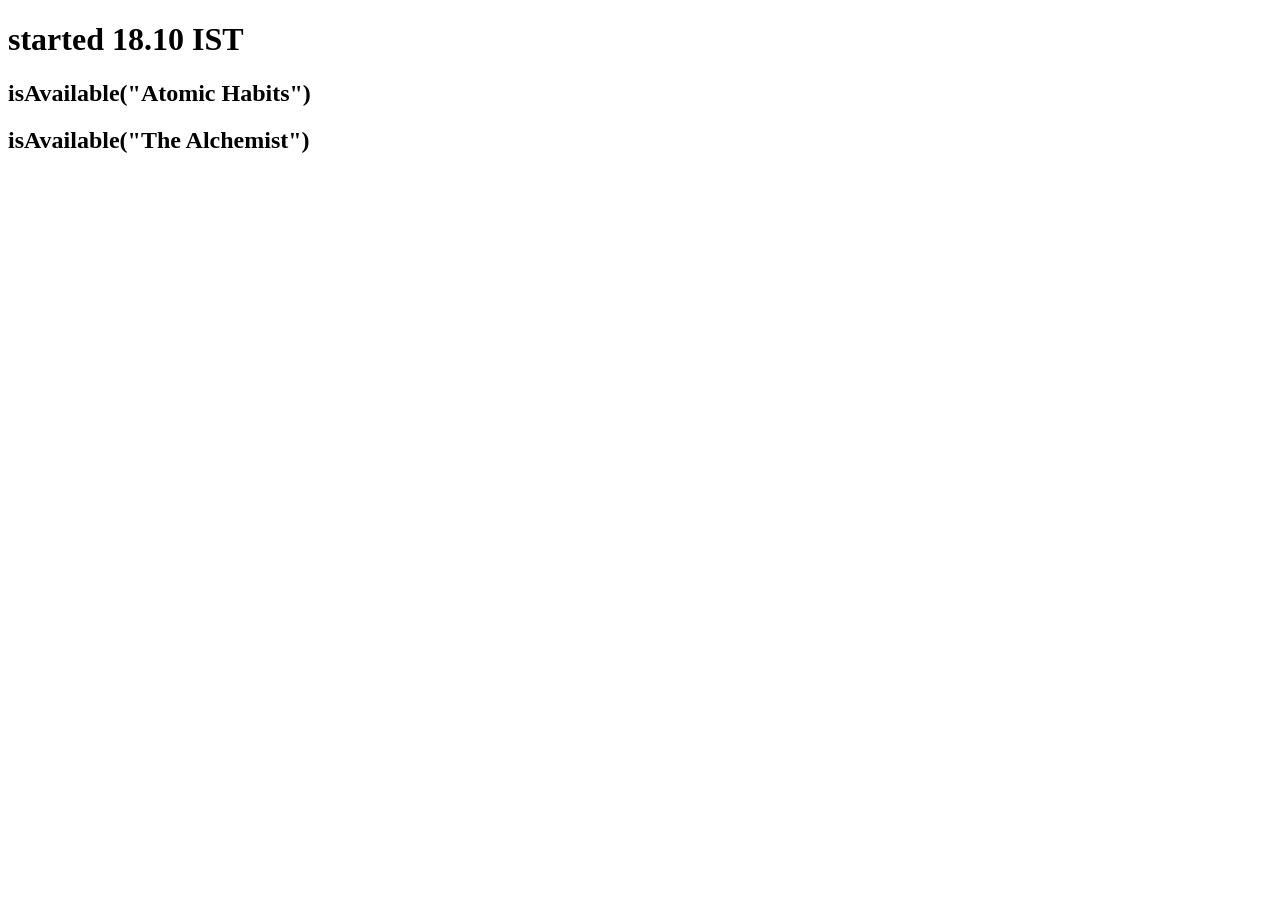
==== index.html @ 2f7c4c21 "initial commit" ====
<!DOCTYPE html>
<html lang="en">
<head>
    <meta charset="UTF-8">
    <meta name="viewport" content="width=device-width, initial-scale=1.0">
    <title>Document</title>
</head>
<body>
    <h1>started 18.10 IST</h1>
    <h2>isAvailable("Atomic Habits")</h2>
    <h2>
        isAvailable("The Alchemist")
    </h2>
</body>
<script src="Script.js">
    
</script>
</html>
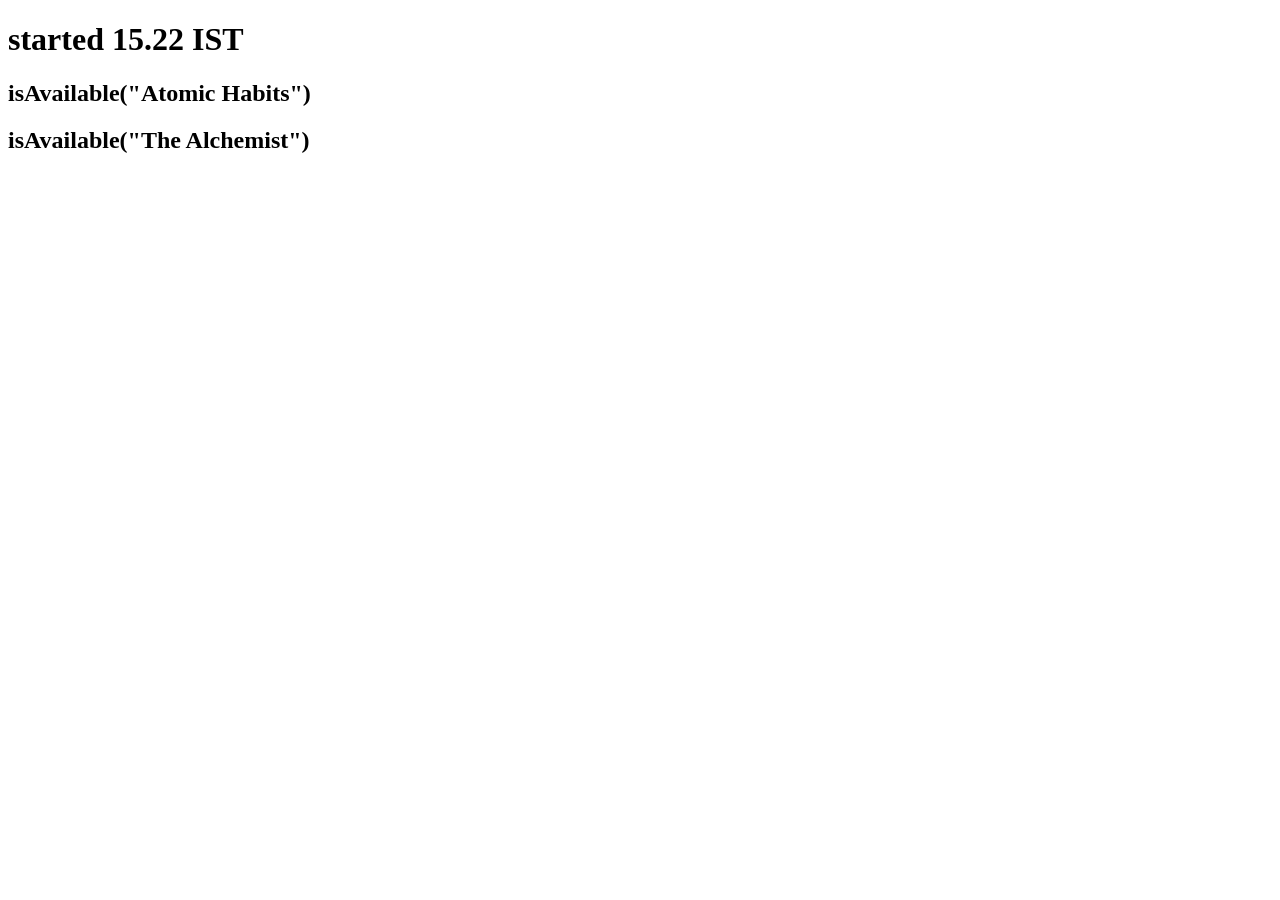
==== commit 1f33a615: "1" ====
--- a/index.html
+++ b/index.html
@@ -6,13 +6,13 @@
     <title>Document</title>
 </head>
 <body>
-    <h1>started 18.10 IST</h1>
+    <h1>started 15.22 IST</h1>
     <h2>isAvailable("Atomic Habits")</h2>
     <h2>
         isAvailable("The Alchemist")
     </h2>
 </body>
-<script src="Script.js">
+<script src="script.js">
     
 </script>
 </html>
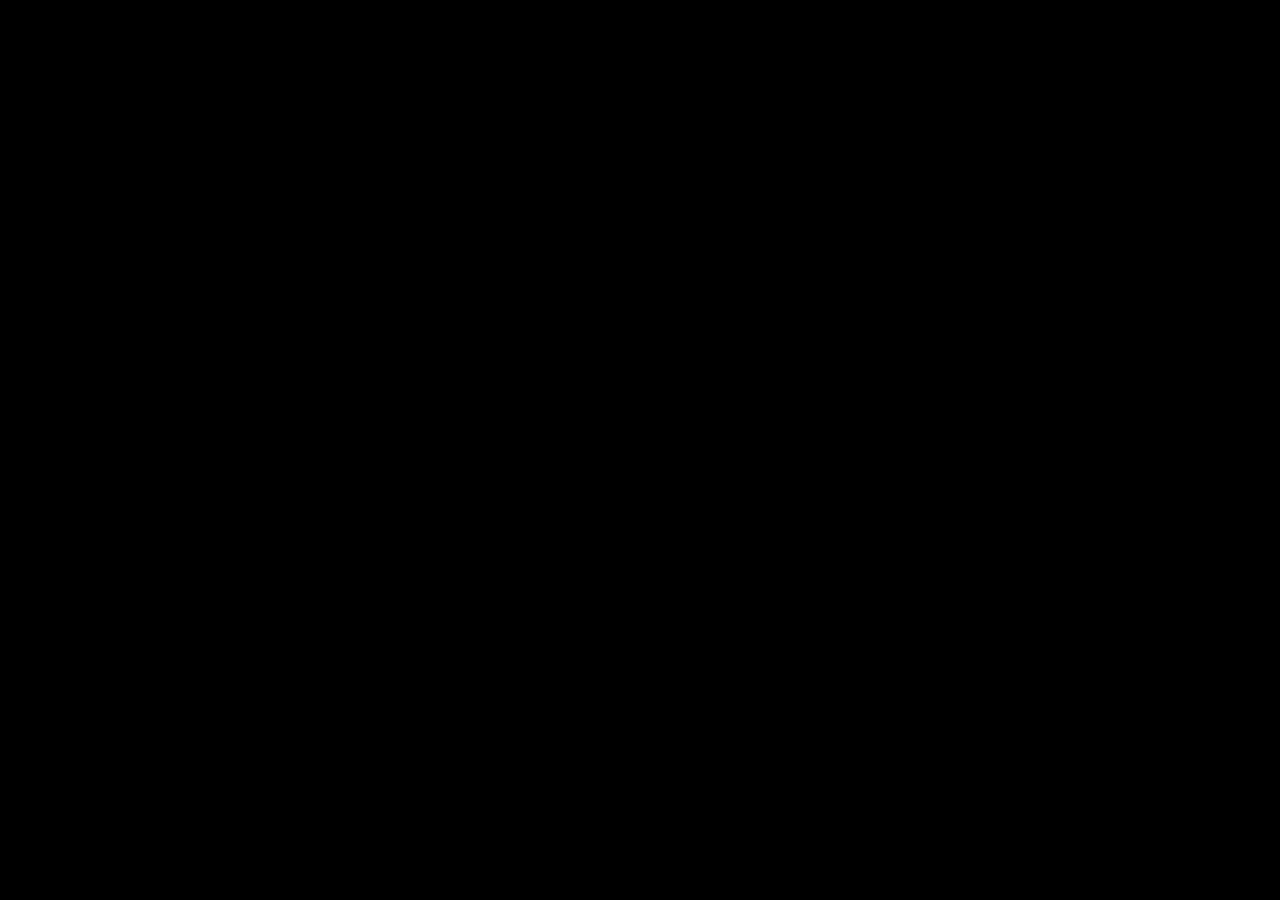
==== commit 75094954: "parking lot functionality" ====
--- a/index.html
+++ b/index.html
@@ -5,12 +5,42 @@
     <meta name="viewport" content="width=device-width, initial-scale=1.0">
     <title>Document</title>
 </head>
-<body>
-    <h1>started 15.22 IST</h1>
-    <h2>isAvailable("Atomic Habits")</h2>
-    <h2>
-        isAvailable("The Alchemist")
-    </h2>
+<body bgcolor="black">
+    <p>
+        You are managing a parking lot with a fixed number of slots.
+Each slot can be empty or occupied by a vehicle.
+
+Your tasks:
+
+1. parkVehicle(vehicleNumber)
+   - find the first available slot
+   - park the vehicle there
+   - return "Vehicle {vehicleNumber} parked at slot {slotNumber}"
+   - if lot is full → return "Parking lot is full"
+   - if vehicle is already parked → return "Vehicle already parked at slot {slotNumber}"
+
+2. removeVehicle(vehicleNumber)
+   - find the vehicle and free its slot
+   - return "Vehicle {vehicleNumber} removed from slot {slotNumber}"
+   - if vehicle not found → return "Vehicle not found"
+
+3. searchVehicle(vehicleNumber)
+   - return "Vehicle {vehicleNumber} found at slot {slotNumber}"
+   - if not found → return "Vehicle not found"
+
+4. getStatus()
+   - print all slots
+   - show slot number, status (Occupied/Empty), vehicle number if occupied
+
+5. availableSlots()
+   - return count AND list of available slot numbers
+
+6. relocateVehicle(vehicleNumber, newSlot)
+   - move vehicle to a specific slot
+   - if new slot is occupied → "Slot {newSlot} is already occupied"
+   - if vehicle not found → "Vehicle not found"
+   - if slot doesn't exist → "Invalid slot"
+    </p>
 </body>
 <script src="script.js">
     
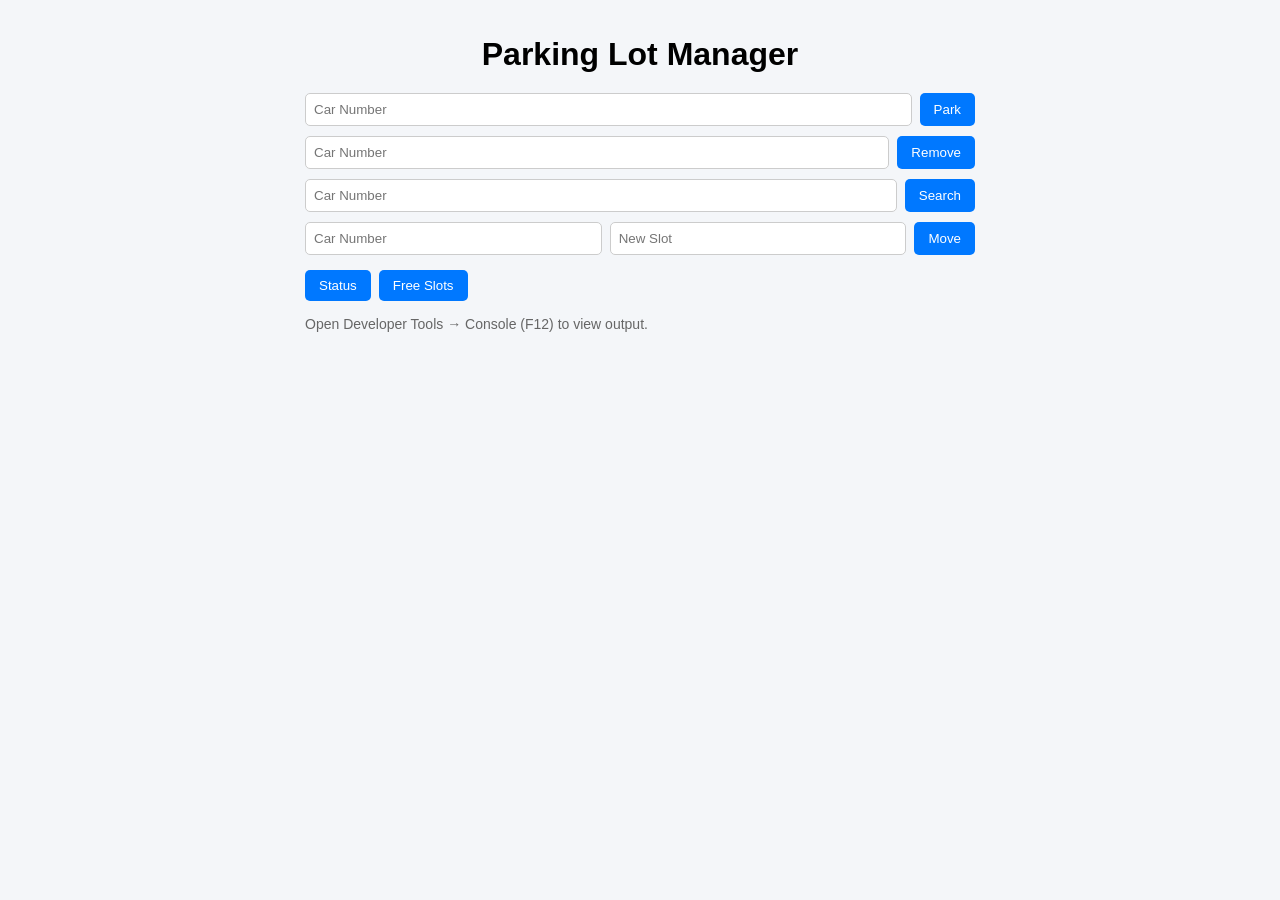
==== commit 724109bd: "update index.html layout and styles; implement relocateCar function in script.js" ====
--- a/index.html
+++ b/index.html
@@ -1,48 +1,111 @@
 <!DOCTYPE html>
 <html lang="en">
 <head>
-    <meta charset="UTF-8">
-    <meta name="viewport" content="width=device-width, initial-scale=1.0">
-    <title>Document</title>
+<meta charset="UTF-8">
+<meta name="viewport" content="width=device-width, initial-scale=1.0">
+<title>Parking Lot Manager</title>
+
+<style>
+    *{
+        box-sizing:border-box;
+    }
+
+    body{
+        font-family:Arial, sans-serif;
+        background:#f4f6f9;
+        max-width:700px;
+        margin:auto;
+        padding:15px;
+    }
+
+    h1{
+        text-align:center;
+        margin-bottom:20px;
+    }
+
+    .row{
+        display:flex;
+        gap:8px;
+        margin-bottom:10px;
+    }
+
+    input{
+        flex:1;
+        padding:8px;
+        border:1px solid #ccc;
+        border-radius:5px;
+    }
+
+    button{
+        padding:8px 14px;
+        border:none;
+        border-radius:5px;
+        background:#0078ff;
+        color:white;
+        cursor:pointer;
+        white-space:nowrap;
+    }
+
+    button:hover{
+        background:#005fd1;
+    }
+
+    .utilities{
+        display:flex;
+        gap:8px;
+        margin-top:15px;
+    }
+
+    .note{
+        margin-top:15px;
+        color:#666;
+        font-size:14px;
+    }
+</style>
 </head>
-<body bgcolor="black">
-    <p>
-        You are managing a parking lot with a fixed number of slots.
-Each slot can be empty or occupied by a vehicle.
 
-Your tasks:
+<body>
 
-1. parkVehicle(vehicleNumber)
-   - find the first available slot
-   - park the vehicle there
-   - return "Vehicle {vehicleNumber} parked at slot {slotNumber}"
-   - if lot is full → return "Parking lot is full"
-   - if vehicle is already parked → return "Vehicle already parked at slot {slotNumber}"
+<h1>Parking Lot Manager</h1>
 
-2. removeVehicle(vehicleNumber)
-   - find the vehicle and free its slot
-   - return "Vehicle {vehicleNumber} removed from slot {slotNumber}"
-   - if vehicle not found → return "Vehicle not found"
+<form class="row"
+onsubmit="console.log(parkCar(Number(document.getElementById('parkCarNumber').value))); return false;">
+    <input type="number" id="parkCarNumber" placeholder="Car Number">
+    <button type="submit">Park</button>
+</form>
 
-3. searchVehicle(vehicleNumber)
-   - return "Vehicle {vehicleNumber} found at slot {slotNumber}"
-   - if not found → return "Vehicle not found"
+<form class="row"
+onsubmit="console.log(removeCar(Number(document.getElementById('removeCarNumber').value))); return false;">
+    <input type="number" id="removeCarNumber" placeholder="Car Number">
+    <button type="submit">Remove</button>
+</form>
 
-4. getStatus()
-   - print all slots
-   - show slot number, status (Occupied/Empty), vehicle number if occupied
+<form class="row"
+onsubmit="console.log(searchCar(Number(document.getElementById('searchCarNumber').value))); return false;">
+    <input type="number" id="searchCarNumber" placeholder="Car Number">
+    <button type="submit">Search</button>
+</form>
 
-5. availableSlots()
-   - return count AND list of available slot numbers
+<form class="row"
+onsubmit="console.log(relocateCar(
+Number(document.getElementById('relocateCarNumber').value),
+Number(document.getElementById('newSlotNumber').value)
+)); return false;">
+    <input type="number" id="relocateCarNumber" placeholder="Car Number">
+    <input type="number" id="newSlotNumber" placeholder="New Slot">
+    <button type="submit">Move</button>
+</form>
 
-6. relocateVehicle(vehicleNumber, newSlot)
-   - move vehicle to a specific slot
-   - if new slot is occupied → "Slot {newSlot} is already occupied"
-   - if vehicle not found → "Vehicle not found"
-   - if slot doesn't exist → "Invalid slot"
-    </p>
+<div class="utilities">
+    <button onclick="getStatus()">Status</button>
+    <button onclick="availableSlots()">Free Slots</button>
+</div>
+
+<div class="note">
+    Open Developer Tools → Console (F12) to view output.
+</div>
+
+<script src="script.js"></script>
+
 </body>
-<script src="script.js">
-    
-</script>
 </html>
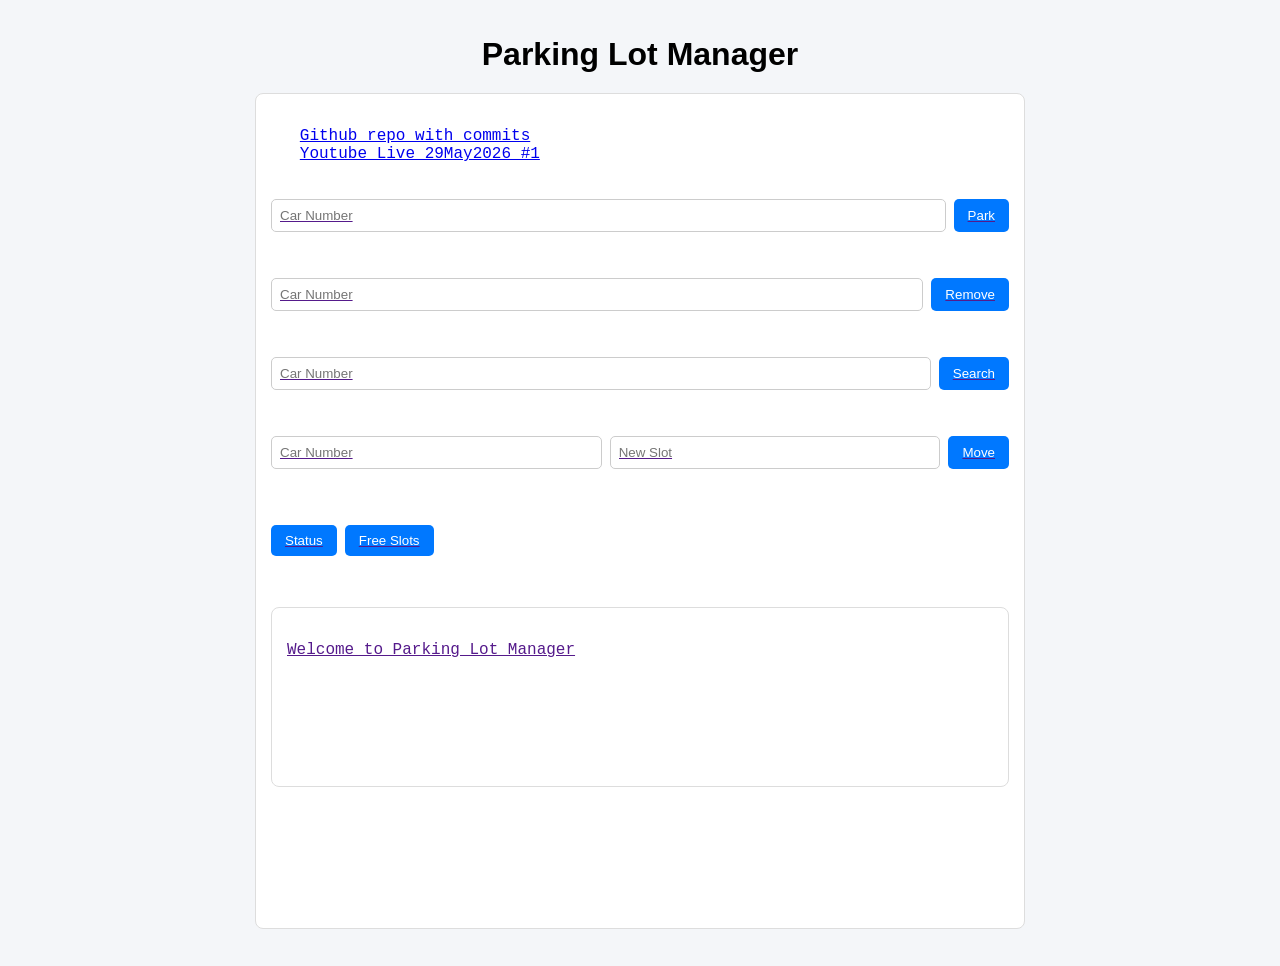
==== commit 29ff92b3: "Final Commit, still scope for optimization" ====
--- a/index.html
+++ b/index.html
@@ -13,7 +13,7 @@
     body{
         font-family:Arial, sans-serif;
         background:#f4f6f9;
-        max-width:700px;
+        max-width:800px;
         margin:auto;
         padding:15px;
     }
@@ -53,13 +53,19 @@
     .utilities{
         display:flex;
         gap:8px;
-        margin-top:15px;
+        margin-top:10px;
+        margin-bottom:15px;
     }
 
-    .note{
-        margin-top:15px;
-        color:#666;
-        font-size:14px;
+    #output{
+        background:white;
+        border:1px solid #ddd;
+        border-radius:8px;
+        padding:15px;
+        min-height:180px;
+        white-space:pre-wrap;
+        font-family:Consolas, monospace;
+        overflow:auto;
     }
 </style>
 </head>
@@ -67,29 +73,35 @@
 <body>
 
 <h1>Parking Lot Manager</h1>
+<div id="output">
+   <a href="https://github.com/an229-h/JavaScript">Github repo with commits</a>
+   <a href="https://youtube.com/live/YhKsPQVTquo">Youtube Live 29May2026 #1</a>
+   <a href=""
+
+</div>
 
 <form class="row"
-onsubmit="console.log(parkCar(Number(document.getElementById('parkCarNumber').value))); return false;">
+onsubmit="displayOutput(parkCar(Number(document.getElementById('parkCarNumber').value))); return false;">
     <input type="number" id="parkCarNumber" placeholder="Car Number">
     <button type="submit">Park</button>
 </form>
 
 <form class="row"
-onsubmit="console.log(removeCar(Number(document.getElementById('removeCarNumber').value))); return false;">
+onsubmit="displayOutput(removeCar(Number(document.getElementById('removeCarNumber').value))); return false;">
     <input type="number" id="removeCarNumber" placeholder="Car Number">
     <button type="submit">Remove</button>
 </form>
 
 <form class="row"
-onsubmit="console.log(searchCar(Number(document.getElementById('searchCarNumber').value))); return false;">
+onsubmit="displayOutput(searchCar(Number(document.getElementById('searchCarNumber').value))); return false;">
     <input type="number" id="searchCarNumber" placeholder="Car Number">
     <button type="submit">Search</button>
 </form>
 
 <form class="row"
-onsubmit="console.log(relocateCar(
-Number(document.getElementById('relocateCarNumber').value),
-Number(document.getElementById('newSlotNumber').value)
+onsubmit="displayOutput(relocateCar(
+    Number(document.getElementById('relocateCarNumber').value),
+    Number(document.getElementById('newSlotNumber').value)
 )); return false;">
     <input type="number" id="relocateCarNumber" placeholder="Car Number">
     <input type="number" id="newSlotNumber" placeholder="New Slot">
@@ -97,13 +109,19 @@
 </form>
 
 <div class="utilities">
-    <button onclick="getStatus()">Status</button>
-    <button onclick="availableSlots()">Free Slots</button>
+    <button onclick="displayOutput(getStatus()); alert('check console')">Status</button>
+    <button onclick="displayOutput(availableSlots()); alert('check console')">Free Slots</button>
 </div>
 
-<div class="note">
-    Open Developer Tools → Console (F12) to view output.
+<div id="output">
+Welcome to Parking Lot Manager
 </div>
+
+<script>
+function displayOutput(text){
+    document.getElementById("output").textContent = text;
+}
+</script>
 
 <script src="script.js"></script>
 
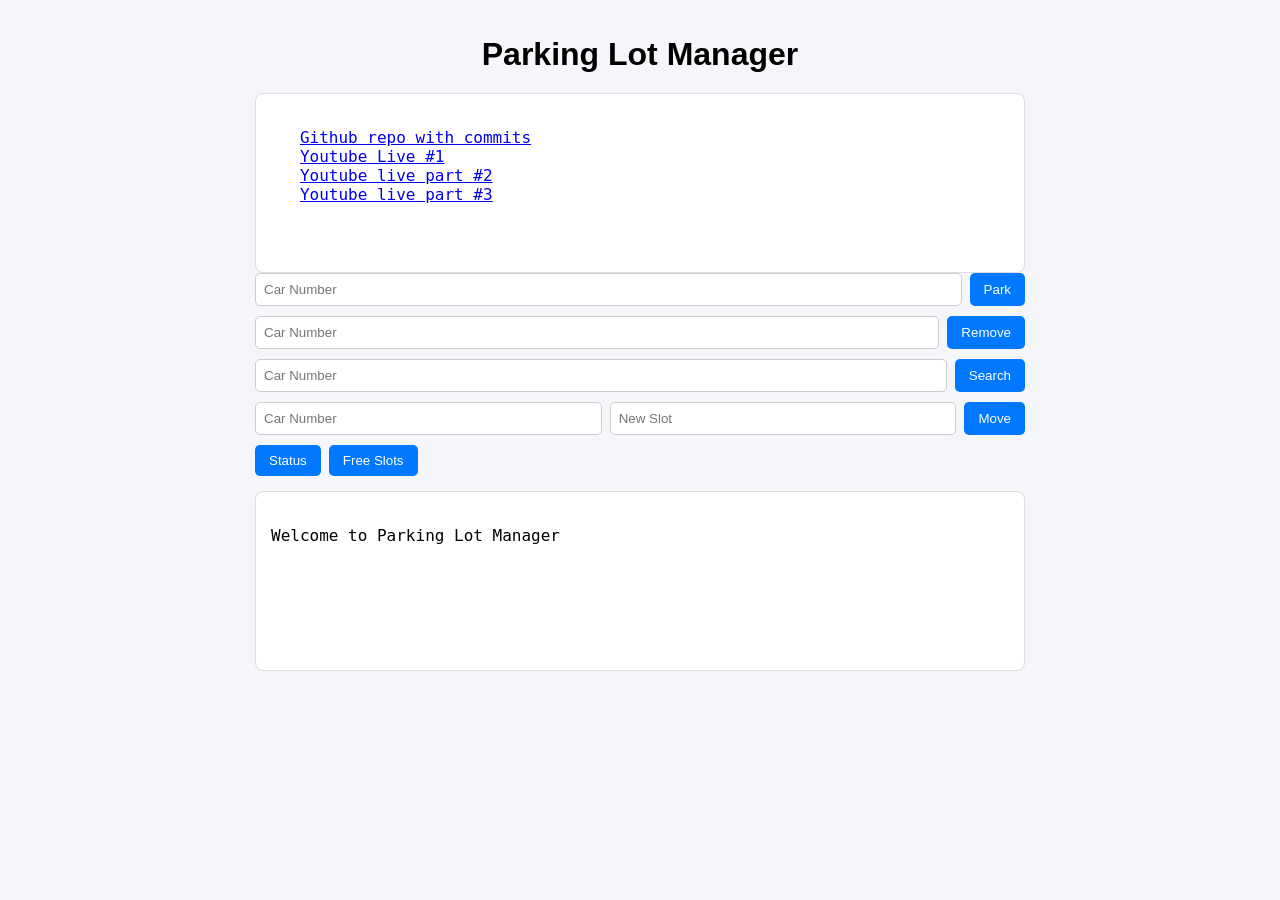
==== commit 078cfb9f: "enhanced error handling in script.js, fixed relocateCar function, optimized getStatus and availableS" ====
--- a/index.html
+++ b/index.html
@@ -75,8 +75,9 @@
 <h1>Parking Lot Manager</h1>
 <div id="output">
    <a href="https://github.com/an229-h/JavaScript">Github repo with commits</a>
-   <a href="https://youtube.com/live/YhKsPQVTquo">Youtube Live 29May2026 #1</a>
-   <a href=""
+   <a href="https://youtube.com/live/YhKsPQVTquo">Youtube Live #1</a>
+   <a href="https://youtube.com/live/i0lW_jgvhsM?feature=share">Youtube live part #2</a>
+   <a href="https://youtube.com/live/7Z_EKS_ebJA">Youtube live part #3</a>
 
 </div>
 
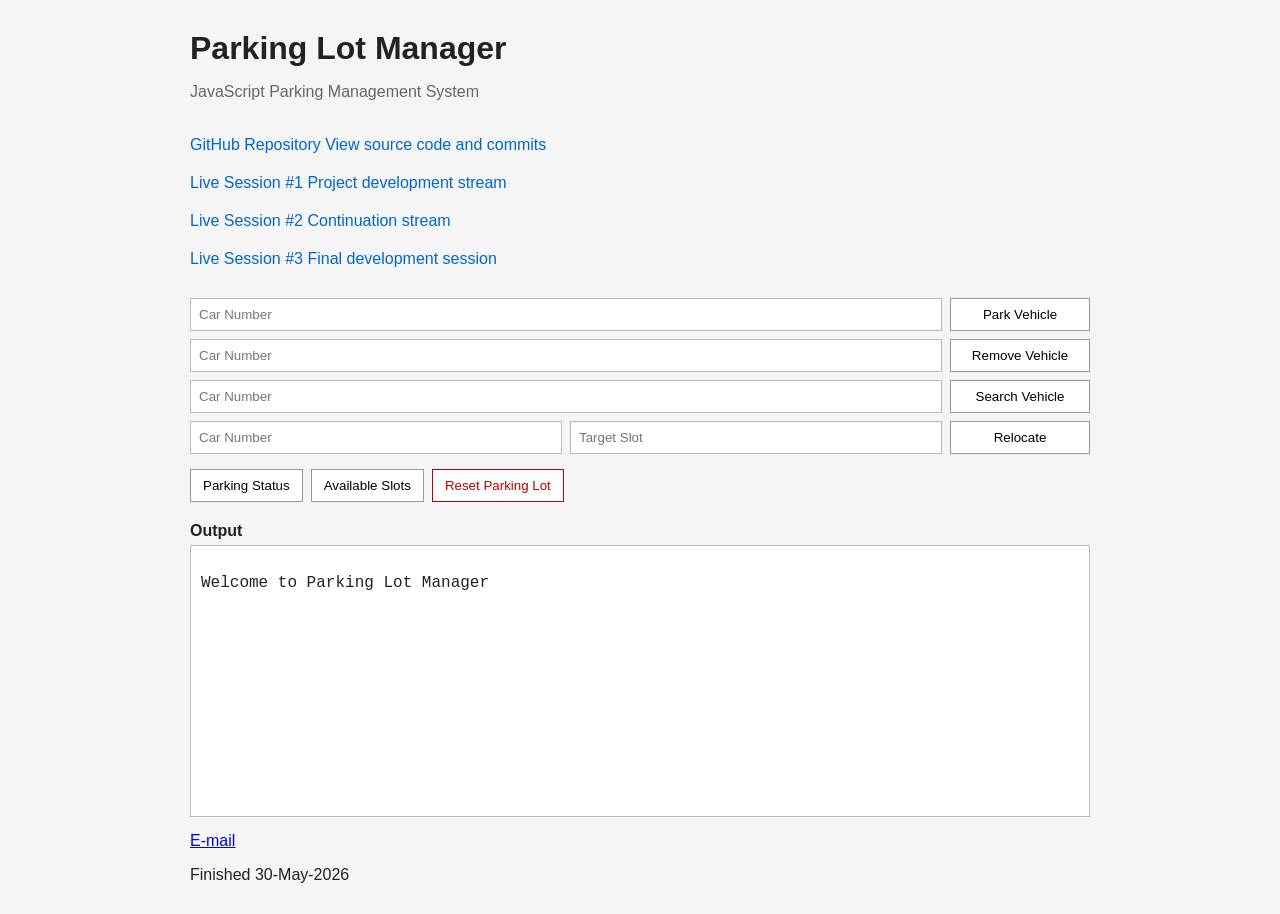
==== commit 73aa889a: "final commit - refactor index.html and add style.css for improved layout and design" ====
--- a/index.html
+++ b/index.html
@@ -1,121 +1,167 @@
 <!DOCTYPE html>
 <html lang="en">
 <head>
-<meta charset="UTF-8">
-<meta name="viewport" content="width=device-width, initial-scale=1.0">
-<title>Parking Lot Manager</title>
-
-<style>
-    *{
-        box-sizing:border-box;
-    }
-
-    body{
-        font-family:Arial, sans-serif;
-        background:#f4f6f9;
-        max-width:800px;
-        margin:auto;
-        padding:15px;
-    }
-
-    h1{
-        text-align:center;
-        margin-bottom:20px;
-    }
-
-    .row{
-        display:flex;
-        gap:8px;
-        margin-bottom:10px;
-    }
-
-    input{
-        flex:1;
-        padding:8px;
-        border:1px solid #ccc;
-        border-radius:5px;
-    }
-
-    button{
-        padding:8px 14px;
-        border:none;
-        border-radius:5px;
-        background:#0078ff;
-        color:white;
-        cursor:pointer;
-        white-space:nowrap;
-    }
-
-    button:hover{
-        background:#005fd1;
-    }
-
-    .utilities{
-        display:flex;
-        gap:8px;
-        margin-top:10px;
-        margin-bottom:15px;
-    }
-
-    #output{
-        background:white;
-        border:1px solid #ddd;
-        border-radius:8px;
-        padding:15px;
-        min-height:180px;
-        white-space:pre-wrap;
-        font-family:Consolas, monospace;
-        overflow:auto;
-    }
-</style>
+    <meta charset="UTF-8">
+    <meta name="viewport" content="width=device-width, initial-scale=1.0">
+    <title>Parking Lot Manager</title>
+    <link rel="stylesheet" href="style.css">
 </head>
-
 <body>
 
-<h1>Parking Lot Manager</h1>
-<div id="output">
-   <a href="https://github.com/an229-h/JavaScript">Github repo with commits</a>
-   <a href="https://youtube.com/live/YhKsPQVTquo">Youtube Live #1</a>
-   <a href="https://youtube.com/live/i0lW_jgvhsM?feature=share">Youtube live part #2</a>
-   <a href="https://youtube.com/live/7Z_EKS_ebJA">Youtube live part #3</a>
+<div class="parking">
 
+    <header class="parking__header">
+        <h1 class="parking__title">Parking Lot Manager</h1>
+        <p class="parking__subtitle">
+            JavaScript Parking Management System
+        </p>
+    </header>
+
+    <section class="parking__resources">
+
+        <a class="resource-card"
+           href="https://github.com/an229-h/JavaScript"
+           target="_blank">
+            <span class="resource-card__title">GitHub Repository</span>
+            <span class="resource-card__description">
+                View source code and commits
+            </span>
+        </a>
+
+        <a class="resource-card"
+           href="https://youtube.com/live/YhKsPQVTquo"
+           target="_blank">
+            <span class="resource-card__title">Live Session #1</span>
+            <span class="resource-card__description">
+                Project development stream
+            </span>
+        </a>
+
+        <a class="resource-card"
+           href="https://youtube.com/live/i0lW_jgvhsM?feature=share"
+           target="_blank">
+            <span class="resource-card__title">Live Session #2</span>
+            <span class="resource-card__description">
+                Continuation stream
+            </span>
+        </a>
+
+        <a class="resource-card"
+           href="https://youtube.com/live/7Z_EKS_ebJA"
+           target="_blank">
+            <span class="resource-card__title">Live Session #3</span>
+            <span class="resource-card__description">
+                Final development session
+            </span>
+        </a>
+
+    </section>
+
+    <section class="parking__controls">
+
+        <form class="action-form"
+              onsubmit="displayOutput(parkCar(Number(document.getElementById('parkCarNumber').value))); return false;">
+
+            <input
+                class="action-form__input"
+                type="number"
+                id="parkCarNumber"
+                placeholder="Car Number">
+
+            <button class="action-form__button" type="submit">
+                Park Vehicle
+            </button>
+        </form>
+
+        <form class="action-form"
+              onsubmit="displayOutput(removeCar(Number(document.getElementById('removeCarNumber').value))); return false;">
+
+            <input
+                class="action-form__input"
+                type="number"
+                id="removeCarNumber"
+                placeholder="Car Number">
+
+            <button class="action-form__button" type="submit">
+                Remove Vehicle
+            </button>
+        </form>
+
+        <form class="action-form"
+              onsubmit="displayOutput(searchCar(Number(document.getElementById('searchCarNumber').value))); return false;">
+
+            <input
+                class="action-form__input"
+                type="number"
+                id="searchCarNumber"
+                placeholder="Car Number">
+
+            <button class="action-form__button" type="submit">
+                Search Vehicle
+            </button>
+        </form>
+
+        <form class="action-form"
+              onsubmit="displayOutput(relocateCar(
+              Number(document.getElementById('relocateCarNumber').value),
+              Number(document.getElementById('newSlotNumber').value)
+              )); return false;">
+
+            <input
+                class="action-form__input"
+                type="number"
+                id="relocateCarNumber"
+                placeholder="Car Number">
+
+            <input
+                class="action-form__input"
+                type="number"
+                id="newSlotNumber"
+                placeholder="Target Slot">
+
+            <button class="action-form__button" type="submit">
+                Relocate
+            </button>
+        </form>
+
+    </section>
+
+    <section class="parking__quick-actions">
+
+        <button
+            class="quick-action quick-action--secondary"
+            onclick="displayOutput(getStatus())">
+            Parking Status
+        </button>
+
+        <button
+            class="quick-action quick-action--secondary"
+            onclick="displayOutput(availableSlots())">
+            Available Slots
+        </button>
+        <button
+        class="quick-action quick-action--danger"
+        onclick="location.reload()">
+        Reset Parking Lot
+    </button>
+
+    </section>
+
+    <section class="parking__output-panel">
+
+        <div class="output-panel__header">
+            Output
+        </div>
+
+        <div id="output" class="output-panel__body">
+Welcome to Parking Lot Manager
+        </div>
+
+    </section>
+    <div class="parking__footer">
+    
 </div>
 
-<form class="row"
-onsubmit="displayOutput(parkCar(Number(document.getElementById('parkCarNumber').value))); return false;">
-    <input type="number" id="parkCarNumber" placeholder="Car Number">
-    <button type="submit">Park</button>
-</form>
-
-<form class="row"
-onsubmit="displayOutput(removeCar(Number(document.getElementById('removeCarNumber').value))); return false;">
-    <input type="number" id="removeCarNumber" placeholder="Car Number">
-    <button type="submit">Remove</button>
-</form>
-
-<form class="row"
-onsubmit="displayOutput(searchCar(Number(document.getElementById('searchCarNumber').value))); return false;">
-    <input type="number" id="searchCarNumber" placeholder="Car Number">
-    <button type="submit">Search</button>
-</form>
-
-<form class="row"
-onsubmit="displayOutput(relocateCar(
-    Number(document.getElementById('relocateCarNumber').value),
-    Number(document.getElementById('newSlotNumber').value)
-)); return false;">
-    <input type="number" id="relocateCarNumber" placeholder="Car Number">
-    <input type="number" id="newSlotNumber" placeholder="New Slot">
-    <button type="submit">Move</button>
-</form>
-
-<div class="utilities">
-    <button onclick="displayOutput(getStatus()); alert('check console')">Status</button>
-    <button onclick="displayOutput(availableSlots()); alert('check console')">Free Slots</button>
-</div>
-
-<div id="output">
-Welcome to Parking Lot Manager
 </div>
 
 <script>
@@ -126,5 +172,10 @@
 
 <script src="script.js"></script>
 
+<footer><div>
+   <a href="mailto:hariom229@hotmail.com">E-mail</a>
+   <div><p>Finished 30-May-2026</p></div>
+</div></footer>
+
 </body>
 </html>
--- a/style.css
+++ b/style.css
@@ -0,0 +1,109 @@
+body{
+    font-family:Segoe UI, Arial, sans-serif;
+    max-width:900px;
+    margin:30px auto;
+    padding:0 15px;
+    background:#f5f5f5;
+    color:#222;
+}
+
+.parking__header{
+    margin-bottom:25px;
+}
+
+.parking__title{
+    font-size:2rem;
+    margin-bottom:5px;
+}
+
+.parking__subtitle{
+    color:#666;
+}
+
+.parking__resources{
+    margin-bottom:20px;
+}
+
+.resource-card{
+    display:block;
+    padding:10px 0;
+    color:#0066cc;
+    text-decoration:none;
+}
+
+.resource-card:hover{
+    text-decoration:underline;
+}
+
+.parking__controls{
+    display:flex;
+    flex-direction:column;
+    gap:8px;
+}
+
+.action-form{
+    display:flex;
+    gap:8px;
+}
+
+.action-form__input{
+    flex:1;
+    padding:8px;
+    border:1px solid #bbb;
+    background:white;
+}
+
+.action-form__button{
+    width:140px;
+    border:1px solid #999;
+    background:white;
+    cursor:pointer;
+}
+
+.action-form__button:hover{
+    background:#eee;
+}
+
+.parking__quick-actions{
+    margin:15px 0;
+    display:flex;
+    gap:8px;
+}
+
+.quick-action{
+    border:1px solid #999;
+    background:white;
+    padding:8px 12px;
+    cursor:pointer;
+}
+
+.quick-action:hover{
+    background:#eee;
+}
+
+.parking__output-panel{
+    margin-top:20px;
+}
+
+.output-panel__header{
+    margin-bottom:5px;
+    font-weight:bold;
+}
+
+.output-panel__body{
+    background:white;
+    border:1px solid #bbb;
+    min-height:250px;
+    padding:10px;
+    white-space:pre-wrap;
+    font-family:Consolas, monospace;
+}
+
+.parking__footer{
+    margin-top:15px;
+}
+
+.quick-action--danger{
+    border:1px solid #b00;
+    color:#b00;
+}
